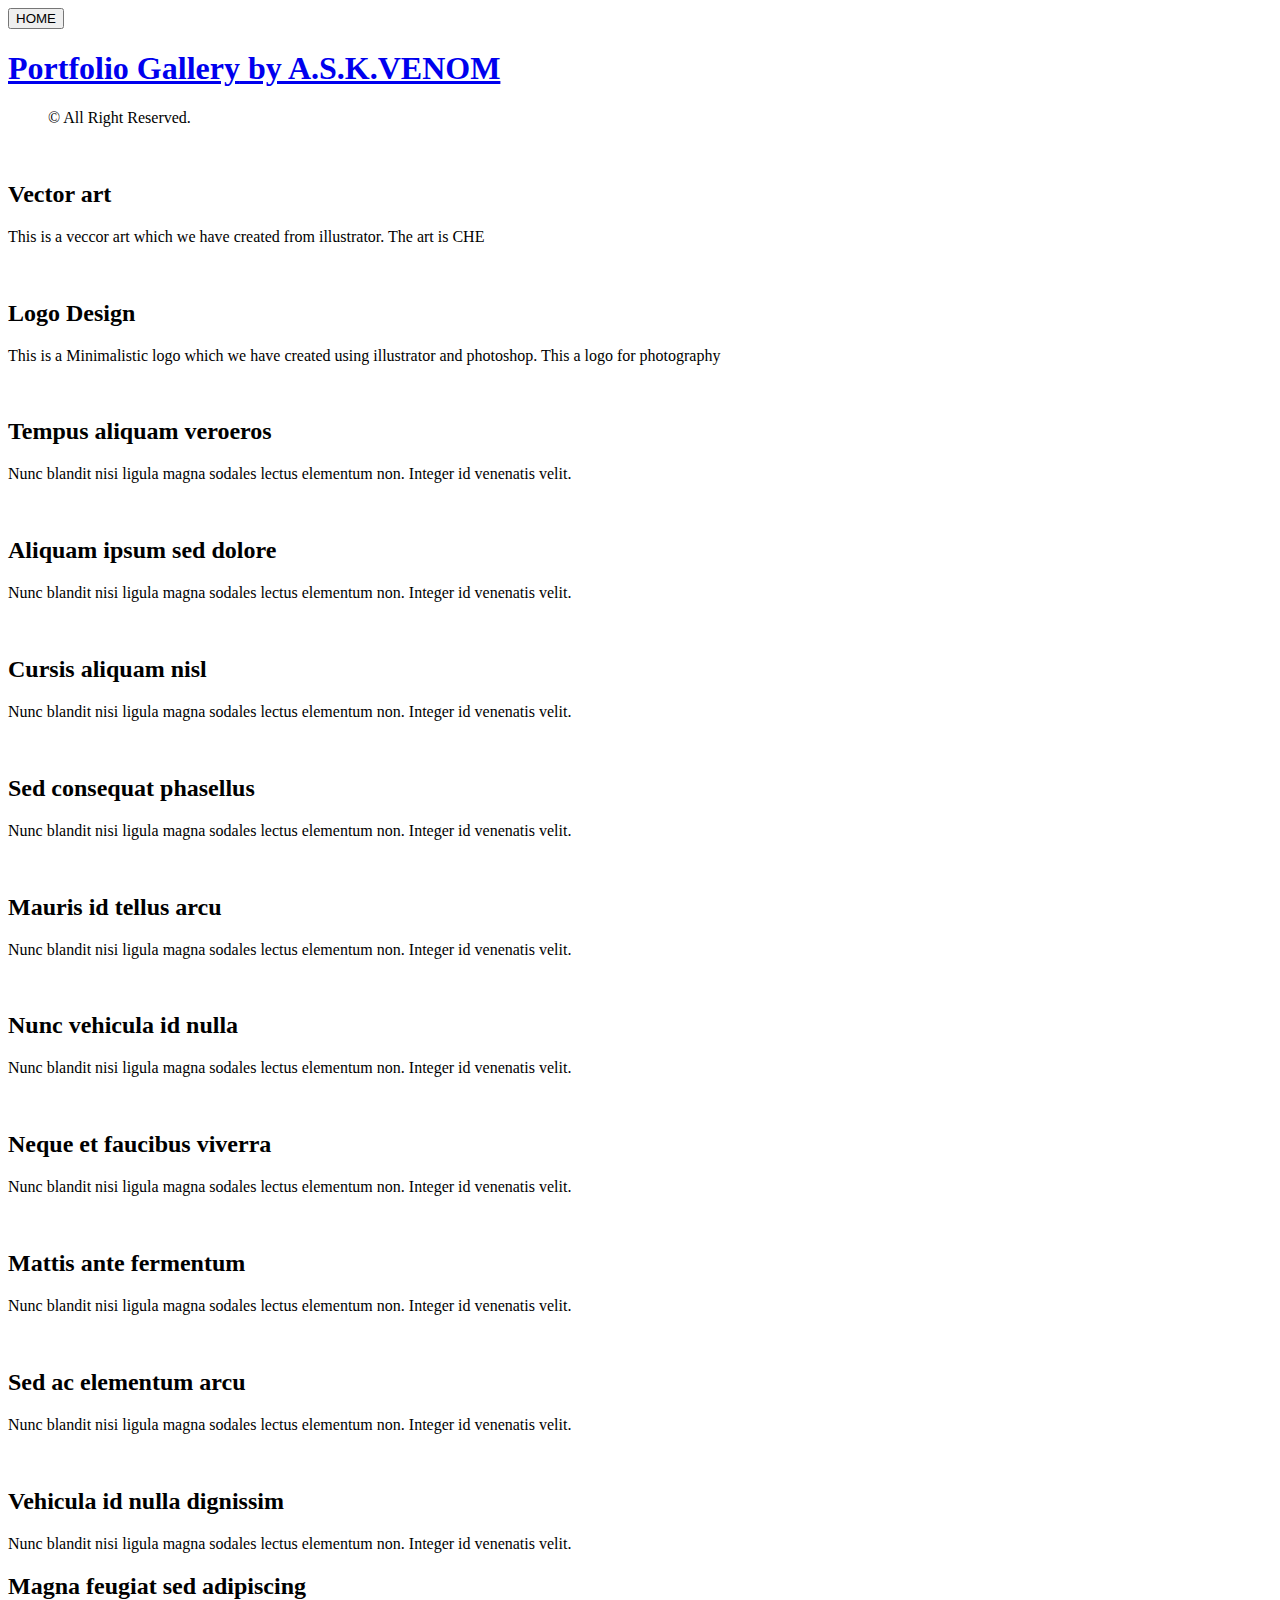
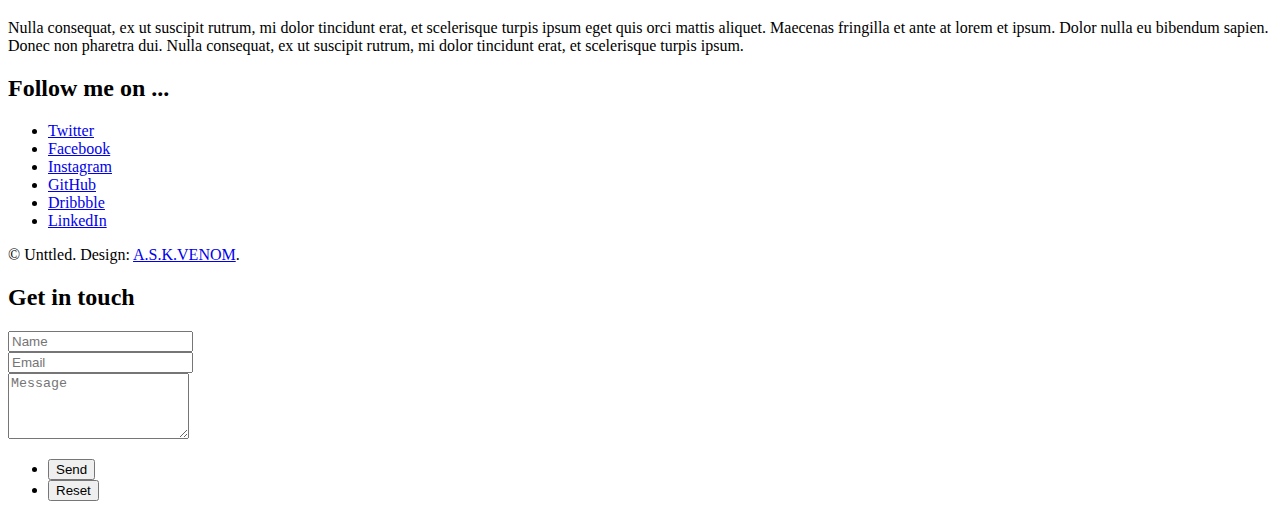
==== gallery/gallery.html @ cc25aadc "1" ====
<!DOCTYPE HTML>
<html>
	<head>
		<title>portfolio gallery</title>
		<meta charset="utf-8" />
		<meta name="viewport" content="width=device-width, initial-scale=1, user-scalable=no" />
		<link rel="stylesheet" href="assets/css/main.css" />
		<noscript><link rel="stylesheet" href="assets/css/noscript.css" /></noscript>
	</head>
	<body class="is-preload">


		<!-- partial:index.partial.html -->
<div class="containerhome">
    
<a href="root/index.html">
<button class="button button2">HOME</button>
</a>	  

</div>
<!-- partial -->
		<!-- Wrapper -->
		
			<div id="wrapper">

				<!-- Header -->
					<header id="header">
						<h1><a href="index.html"><strong>Portfolio Gallery</strong> by A.S.K.VENOM</a></h1>
						<nav>
							<ul>
								<div class="col-md-6 text-center text-md-start mb-3 mb-md-0">
                        &copy; <a class="border-bottom text-secondary" href="#"></a>All Right Reserved.
                    </div>
				<!--		<li><a href="#footer" class="icon fa-info-circle">About</a></li>  -->
							</ul>
						</nav>
					</header>

				<!-- Main -->
					<div id="main">
						<article class="thumb">
							<a href="images/fulls/01.jpg" class="image"><img src="images/thumbs/01.jpg" alt="" /></a>
							<h2>Vector art</h2>
							<p>This is a veccor art which we have created from illustrator. The art is CHE</p>
						</article>
						<article class="thumb">
							<a href="images/fulls/02.jpg" class="image"><img src="images/thumbs/02.jpg" alt="" /></a>
							<h2>Logo Design</h2>
							<p>This is a Minimalistic logo which we have created using illustrator and photoshop. This a logo for photography</p>
						</article>
						<article class="thumb">
							<a href="images/fulls/03.jpg" class="image"><img src="images/thumbs/03.jpg" alt="" /></a>
							<h2>Tempus aliquam veroeros</h2>
							<p>Nunc blandit nisi ligula magna sodales lectus elementum non. Integer id venenatis velit.</p>
						</article>
						<article class="thumb">
							<a href="images/fulls/04.jpg" class="image"><img src="images/thumbs/04.jpg" alt="" /></a>
							<h2>Aliquam ipsum sed dolore</h2>
							<p>Nunc blandit nisi ligula magna sodales lectus elementum non. Integer id venenatis velit.</p>
						</article>
						<article class="thumb">
							<a href="images/fulls/05.jpg" class="image"><img src="images/thumbs/05.jpg" alt="" /></a>
							<h2>Cursis aliquam nisl</h2>
							<p>Nunc blandit nisi ligula magna sodales lectus elementum non. Integer id venenatis velit.</p>
						</article>
						<article class="thumb">
							<a href="images/fulls/06.jpg" class="image"><img src="images/thumbs/06.jpg" alt="" /></a>
							<h2>Sed consequat phasellus</h2>
							<p>Nunc blandit nisi ligula magna sodales lectus elementum non. Integer id venenatis velit.</p>
						</article>
						<article class="thumb">
							<a href="images/fulls/07.jpg" class="image"><img src="images/thumbs/07.jpg" alt="" /></a>
							<h2>Mauris id tellus arcu</h2>
							<p>Nunc blandit nisi ligula magna sodales lectus elementum non. Integer id venenatis velit.</p>
						</article>
						<article class="thumb">
							<a href="images/fulls/08.jpg" class="image"><img src="images/thumbs/08.jpg" alt="" /></a>
							<h2>Nunc vehicula id nulla</h2>
							<p>Nunc blandit nisi ligula magna sodales lectus elementum non. Integer id venenatis velit.</p>
						</article>
						<article class="thumb">
							<a href="images/fulls/09.jpg" class="image"><img src="images/thumbs/09.jpg" alt="" /></a>
							<h2>Neque et faucibus viverra</h2>
							<p>Nunc blandit nisi ligula magna sodales lectus elementum non. Integer id venenatis velit.</p>
						</article>
						<article class="thumb">
							<a href="images/fulls/10.jpg" class="image"><img src="images/thumbs/10.jpg" alt="" /></a>
							<h2>Mattis ante fermentum</h2>
							<p>Nunc blandit nisi ligula magna sodales lectus elementum non. Integer id venenatis velit.</p>
						</article>
						<article class="thumb">
							<a href="images/fulls/11.jpg" class="image"><img src="images/thumbs/11.jpg" alt="" /></a>
							<h2>Sed ac elementum arcu</h2>
							<p>Nunc blandit nisi ligula magna sodales lectus elementum non. Integer id venenatis velit.</p>
						</article>
						<article class="thumb">
							<a href="images/fulls/12.jpg" class="image"><img src="images/thumbs/12.jpg" alt="" /></a>
							<h2>Vehicula id nulla dignissim</h2>
							<p>Nunc blandit nisi ligula magna sodales lectus elementum non. Integer id venenatis velit.</p>
						</article>
					</div>

				<!-- Footer -->
					<footer id="footer" class="panel">
						<div class="inner split">
							<div>
								<section>
									<h2>Magna feugiat sed adipiscing</h2>
									<p>Nulla consequat, ex ut suscipit rutrum, mi dolor tincidunt erat, et scelerisque turpis ipsum eget quis orci mattis aliquet. Maecenas fringilla et ante at lorem et ipsum. Dolor nulla eu bibendum sapien. Donec non pharetra dui. Nulla consequat, ex ut suscipit rutrum, mi dolor tincidunt erat, et scelerisque turpis ipsum.</p>
								</section>
								<section>
									<h2>Follow me on ...</h2>
									<ul class="icons">
										<li><a href="#" class="icon fa-twitter"><span class="label">Twitter</span></a></li>
										<li><a href="#" class="icon fa-facebook"><span class="label">Facebook</span></a></li>
										<li><a href="#" class="icon fa-instagram"><span class="label">Instagram</span></a></li>
										<li><a href="#" class="icon fa-github"><span class="label">GitHub</span></a></li>
										<li><a href="#" class="icon fa-dribbble"><span class="label">Dribbble</span></a></li>
										<li><a href="#" class="icon fa-linkedin"><span class="label">LinkedIn</span></a></li>
									</ul>
								</section>
								<p class="copyright">
									&copy; Unttled. Design: <a href="https://askvenomteam.github.io">A.S.K.VENOM</a>.
								</p>
							</div>
							<div>
								<section>
									<h2>Get in touch</h2>
									<form method="post" action="#">
										<div class="fields">
											<div class="field half">
												<input type="text" name="name" id="name" placeholder="Name" />
											</div>
											<div class="field half">
												<input type="text" name="email" id="email" placeholder="Email" />
											</div>
											<div class="field">
												<textarea name="message" id="message" rows="4" placeholder="Message"></textarea>
											</div>
										</div>
										<ul class="actions">
											<li><input type="submit" value="Send" class="primary" /></li>
											<li><input type="reset" value="Reset" /></li>
										</ul>
									</form>
								</section>
							</div>
						</div>
					</footer>

			</div>

		<!-- Scripts -->
			<script src="assets/js/jquery.min.js"></script>
			<script src="assets/js/jquery.poptrox.min.js"></script>
			<script src="assets/js/browser.min.js"></script>
			<script src="assets/js/breakpoints.min.js"></script>
			<script src="assets/js/util.js"></script>
			<script src="assets/js/main.js"></script>

	</body>
</html>
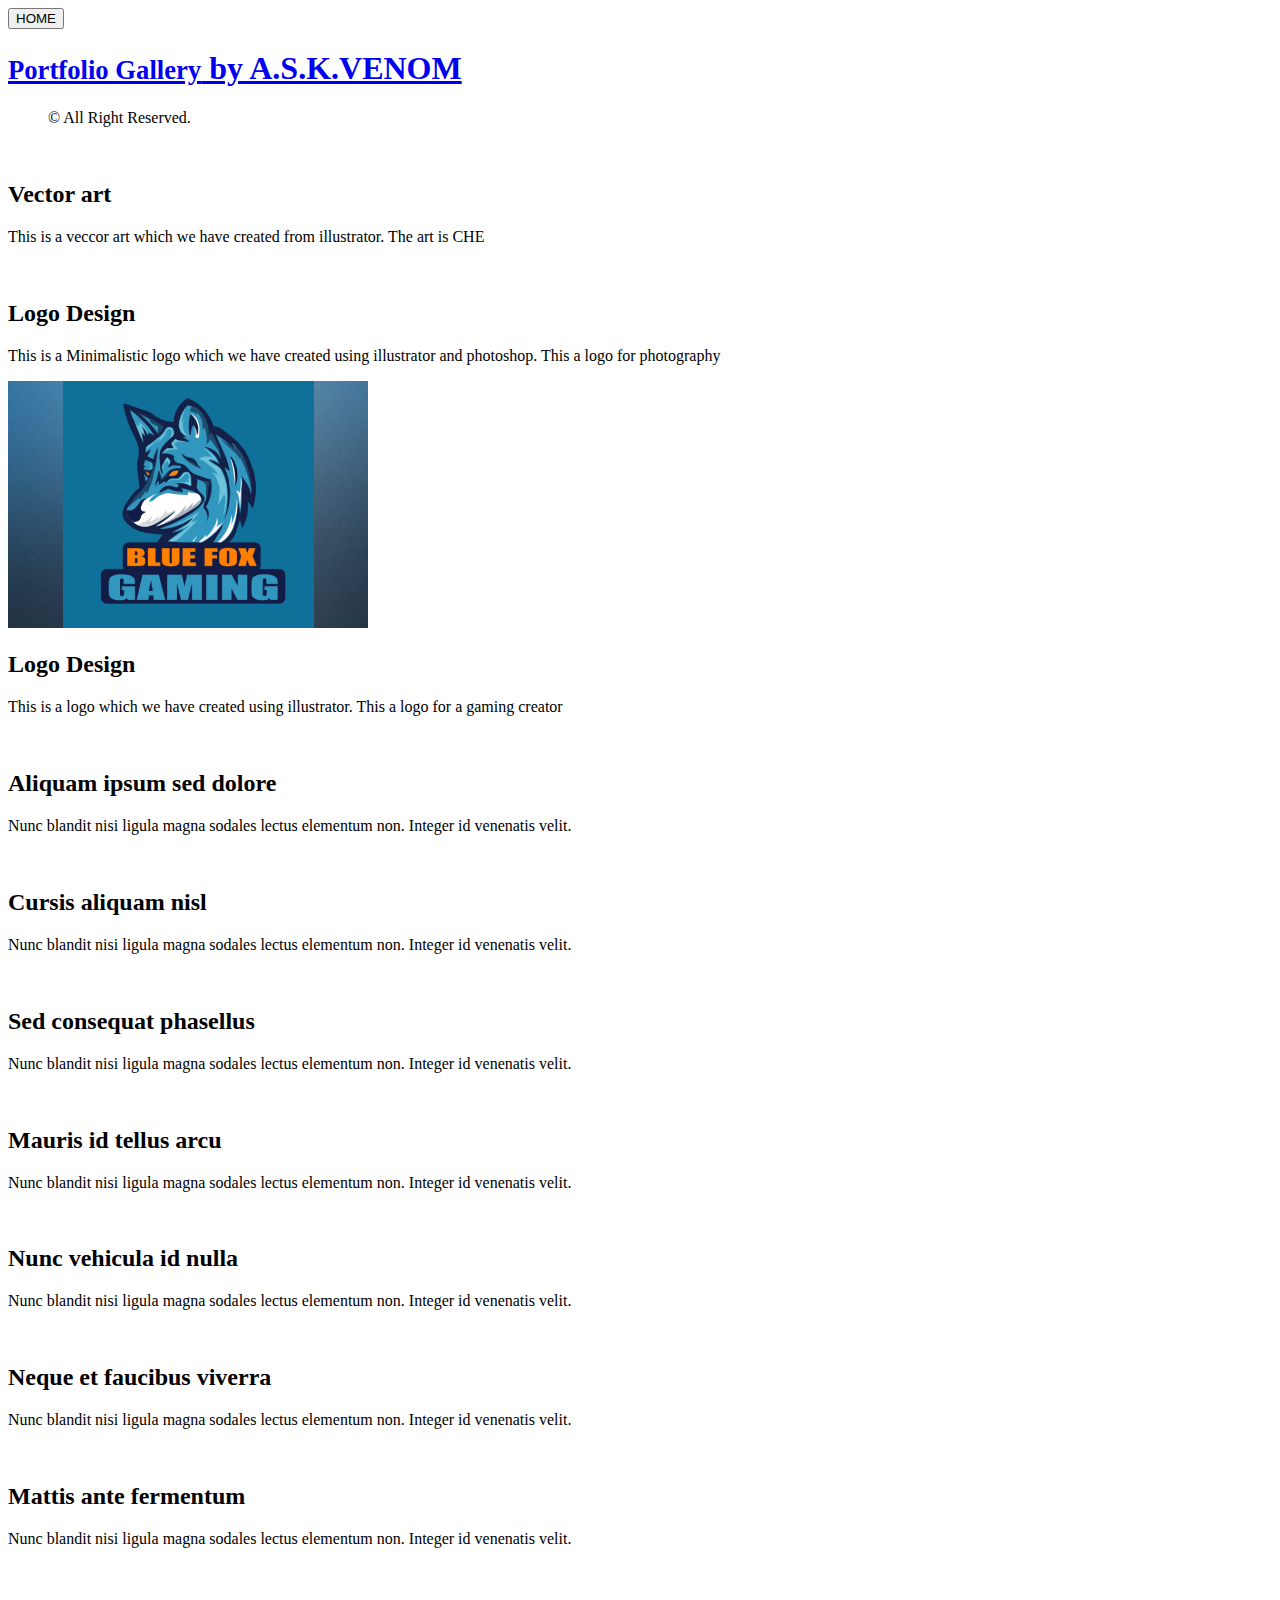
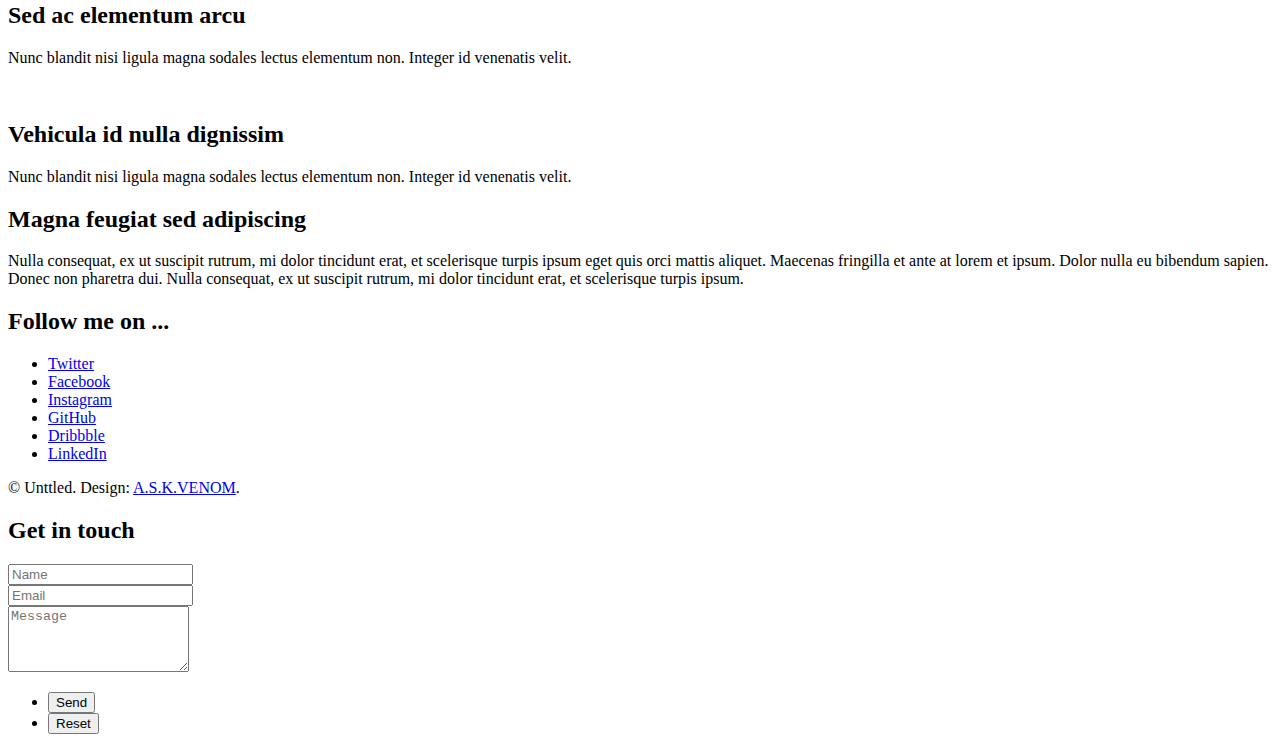
==== commit 42ebfd2a: "up" ====
--- a/gallery/gallery.html
+++ b/gallery/gallery.html
@@ -13,7 +13,7 @@
 		<!-- partial:index.partial.html -->
 <div class="containerhome">
     
-<a href="root/index.html">
+<a href="https://askvenomteam.github.io">
 <button class="button button2">HOME</button>
 </a>	  
 
@@ -25,7 +25,7 @@
 
 				<!-- Header -->
 					<header id="header">
-						<h1><a href="index.html"><strong>Portfolio Gallery</strong> by A.S.K.VENOM</a></h1>
+						<h1><a href="https://askvenomteam.github.io"><strong style="font-size: smaller;">Portfolio Gallery</strong> by A.S.K.VENOM</a></h1>
 						<nav>
 							<ul>
 								<div class="col-md-6 text-center text-md-start mb-3 mb-md-0">
@@ -50,8 +50,8 @@
 						</article>
 						<article class="thumb">
 							<a href="images/fulls/03.jpg" class="image"><img src="images/thumbs/03.jpg" alt="" /></a>
-							<h2>Tempus aliquam veroeros</h2>
-							<p>Nunc blandit nisi ligula magna sodales lectus elementum non. Integer id venenatis velit.</p>
+							<h2>Logo Design</h2>
+							<p>This is a logo which we have created using illustrator. This a logo for a gaming creator</p>
 						</article>
 						<article class="thumb">
 							<a href="images/fulls/04.jpg" class="image"><img src="images/thumbs/04.jpg" alt="" /></a>
